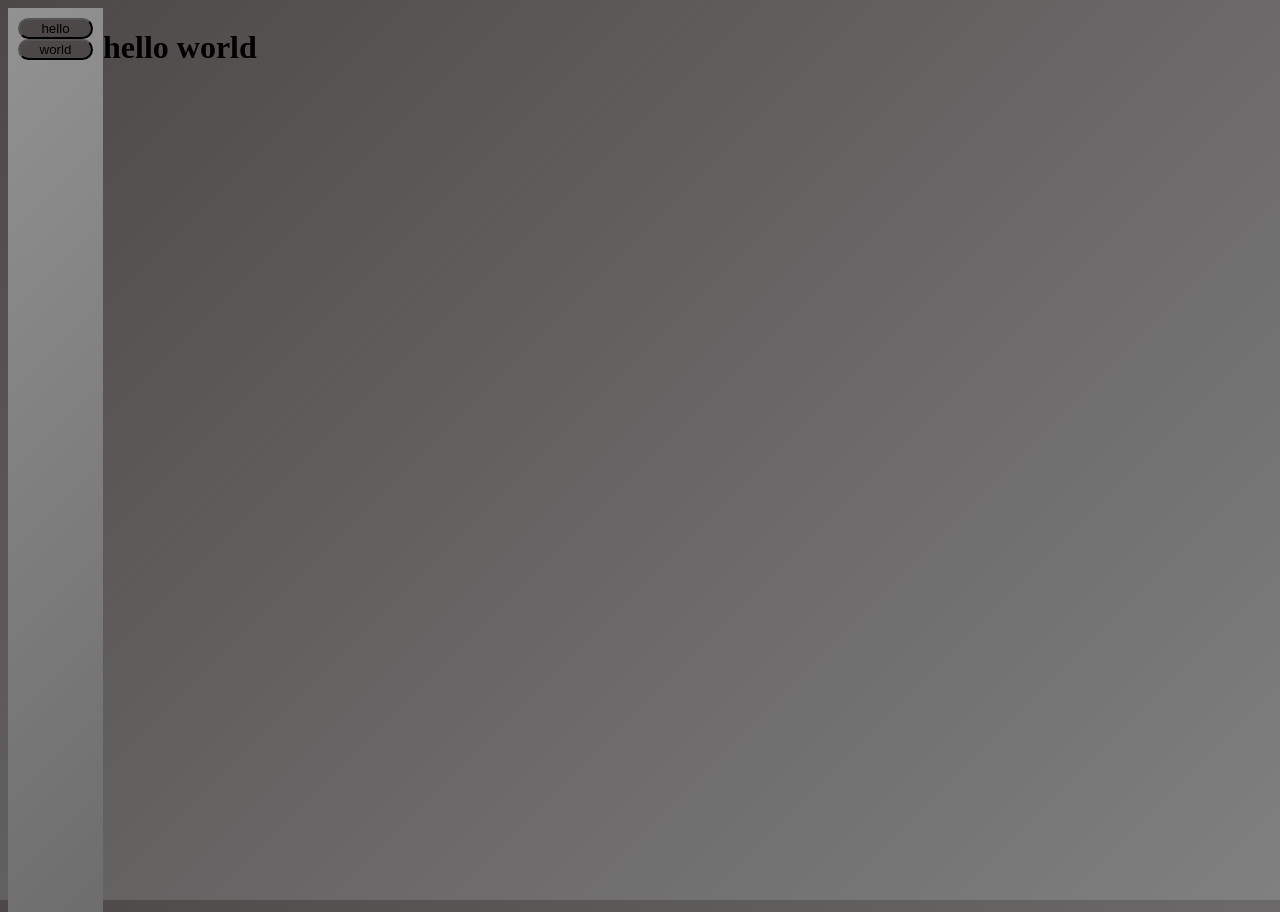
==== projet_web/index.html @ 047a1e26 "Add files via upload" ====
<!DOCTYPE html>
<html lang="en">
<head>
    <link rel="stylesheet" href="style.css">
    <meta charset="UTF-8">
    <meta name="viewport" content="width=device-width, initial-scale=1.0">
    <title>hub</title>
</head>
<body>
    <div class="left_bar">
        <button>hello</button>
        <button>world</button>
    </div>
    <div class ="content">
        <h1>hello world</h1>
    </div>
</body>
</html>
---- projet_web/style.css ----
html{
    height: 100%;
    width: 100%;
    display: flex;
}

body {
    background: linear-gradient(-45deg, grey, #4d4848);
    max-height: fit-content;
    width: 100%;
    display: flex;
    margin: 8px;
}

.left_bar{
    background:linear-gradient(-45deg,#6d6d6d,#929292);
    display: flex;
    flex-direction: column;
    width: 100%;
    height: 100%;
    max-width: 75px;
    padding: 10px;
}
.left_bar button {
    border-radius: 25px;
    background-color: #4d4848;
}
.content {

    width:100%;
    height: max-content;

}
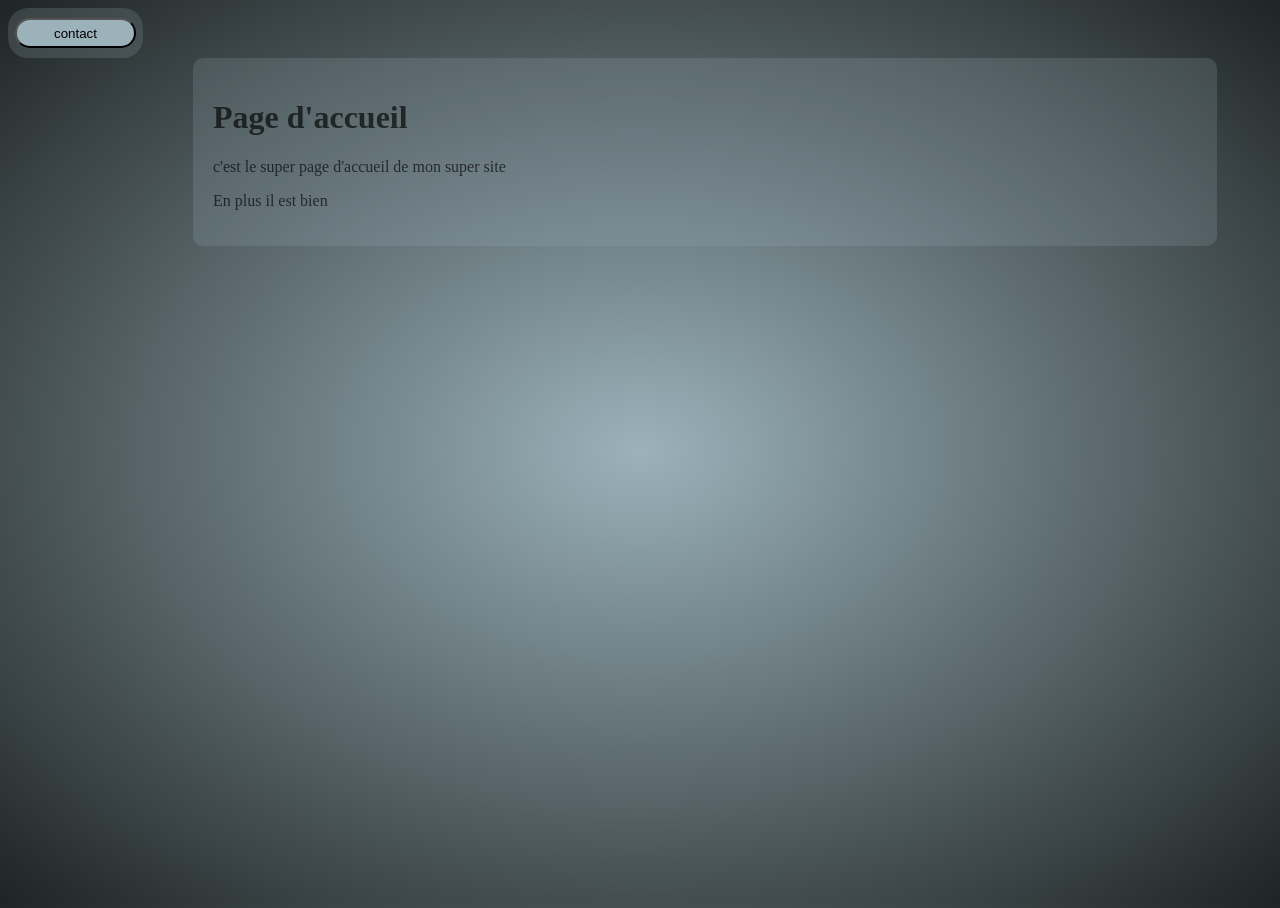
==== commit 5284e3d8: "encor plusss biien" ====
--- a/projet_web/index.html
+++ b/projet_web/index.html
@@ -1,18 +1,21 @@
 <!DOCTYPE html>
 <html lang="en">
 <head>
-    <link rel="stylesheet" href="style.css">
     <meta charset="UTF-8">
     <meta name="viewport" content="width=device-width, initial-scale=1.0">
+    <link rel="stylesheet" href="style.css">
+    <script type="text/javascript" src="script.js"></script>
     <title>hub</title>
 </head>
-<body>
-    <div class="left_bar">
-        <button>hello</button>
-        <button>world</button>
-    </div>
-    <div class ="content">
-        <h1>hello world</h1>
-    </div>
-</body>
-</html>+    <body>
+        <div class="content">
+            <div class="menu", id="navbar"></div>
+            <div class="main">
+                <h1>Page d'accueil</h1>
+                <p>c'est le super page d'accueil de mon super site</p>
+                <p>En plus il est bien</p>
+            </div>
+         </div>
+    </body>
+</html>
+<a href=""></a>
--- a/projet_web/style.css
+++ b/projet_web/style.css
@@ -1,33 +1,88 @@
+* {
+    box-sizing: border-box;
+}
+
 html{
     height: 100%;
     width: 100%;
-    display: flex;
 }
 
 body {
-    background: linear-gradient(-45deg, grey, #4d4848);
-    max-height: fit-content;
+    background: radial-gradient(#9bb2ba, #1f2425);
+    font-family:Verdana; 
+    color:#000000a6;
+    height: 100%;
     width: 100%;
-    display: flex;
-    margin: 8px;
 }
 
-.left_bar{
-    background:linear-gradient(-45deg,#6d6d6d,#929292);
-    display: flex;
-    flex-direction: column;
+.content {
+    overflow: auto;
     width: 100%;
     height: 100%;
-    max-width: 75px;
-    padding: 10px;
 }
-.left_bar button {
-    border-radius: 25px;
-    background-color: #4d4848;
+
+.menu {
+    background-color: #9bb2ba31;
+    float: left;
+    width: 135px;
+    display: grid;
+    padding:10px 0;
+    border-radius:20px ;
+    align-items: center;
+    align-content: center;
+    justify-content: stretch;
+    gap: 0.25rem;
 }
-.content {
 
-    width:100%;
-    height: max-content;
+.menu button {
 
-}+    background-color: #9bb2ba;
+    border-radius: 20px;
+    margin: 0 10px;
+    display: flex;
+    width: 90%;
+    height:30px;
+
+    align-items:center;
+    justify-self: center;
+    justify-content: center;
+}
+.menu button a{
+        text-decoration: none;
+        color: #000000;
+        width: 100%;
+}
+
+.main {
+    background-color:  #9bb2ba31;
+    border-radius: 10px;
+    float: left;
+    width:80%;
+    padding: 20px;
+    margin: 50px;
+}
+
+.right {
+    background-color: #9bb2ba;
+    color: #000000a6;
+    float: left;
+    width: 20%;
+    padding: 20px;
+    margin-top: 7px;
+    text-align: center;
+}
+
+footer {
+    background-color:#e5e5e5;
+    text-align:center;
+    padding:10px;
+    margin-top:7px;
+}
+
+@media only screen and (max-width: 620px) {
+    .menu, .main, .right {
+        max-width: 90%;
+        width: 90% ;
+        margin: 10px;
+   }
+}
